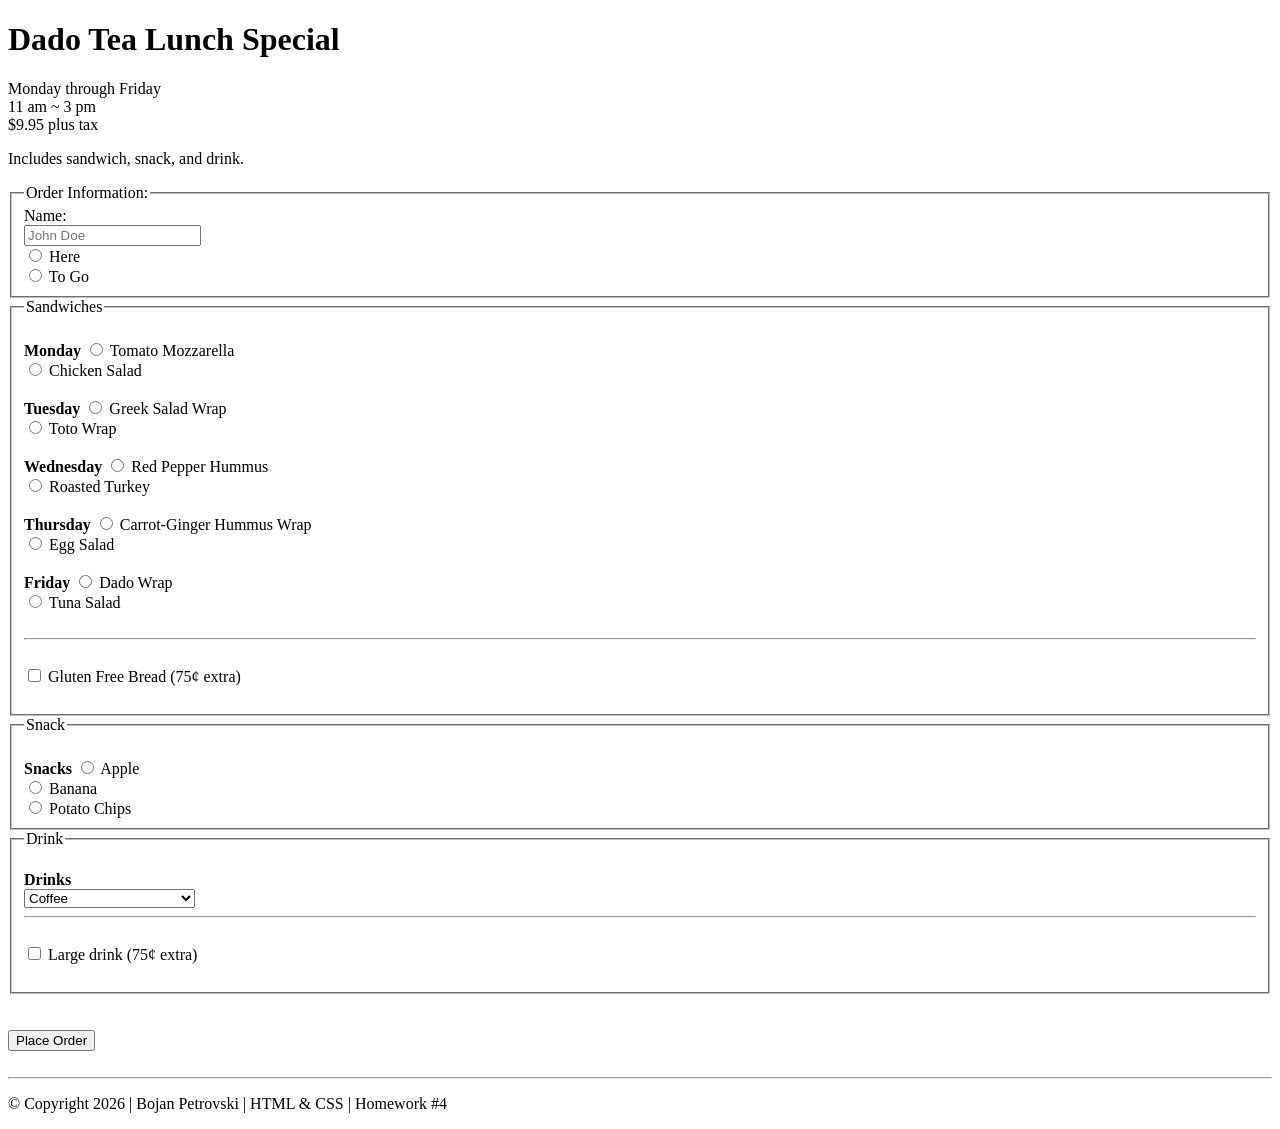
==== BojanPetrovski_Homework 4_13-11-2026/index.html @ 5d06b735 "homework 4 v1" ====
<!DOCTYPE html>
<html lang="en">

<head>
    <meta charset="UTF-8">
    <meta name="viewport" content="width=device-width, initial-scale=1.0">
    <title>Working with forms</title>
</head>

<body>
    <header>
        <h1>Dado Tea Lunch Special</h1>
    </header>
    <main>
        <form action="" method="POST">
            <div>
                <p>
                    Monday through Friday
                    <br>
                    11 am ~ 3 pm
                    <br>
                    $9.95 plus tax
                </p>
                <p>
                    Includes sandwich, snack, and drink.
                </p>
            </div>
            <fieldset>
                <legend>Order Information:</legend>
                <label for="name">Name:</label>
                <br>
                <input type="text" name="name" id="name" placeholder="John Doe" required>
                <br>
                <input type="radio" name="orderType" id="here" value="here">
                <label for="here">Here</label>
                <br>
                <input type="radio" name="orderType" id="togo" value="togo">
                <label for="togo">To Go</label>
            </fieldset>
            <fieldset>
                <legend>Sandwiches</legend>
                <br>
                <div>
                    <strong>Monday</strong>
                    <input type="radio" name="mondayMenu" id="tomatoMozzarella" value="tomatoMozzarella">
                    <label for="tomatoMozzarella">Tomato Mozzarella</label>
                    <br>
                    <input type="radio" name="mondayMenu" id="chickenSalad" value="chickenSalad">
                    <label for="chickenSalad">Chicken Salad</label>
                </div>
                <br>
                <div>
                    <strong>Tuesday</strong>
                    <input type="radio" name="tuesdayMenu" id="greekSaladWrap" value="greekSaladWrap">
                    <label for="greekSaladWrap">Greek Salad Wrap</label>
                    <br>
                    <input type="radio" name="tuesdayMenu" id="totoWrap" value="totoWrap">
                    <label for="totoWrap">Toto Wrap</label>
                </div>
                <br>
                <div>
                    <strong>Wednesday</strong>
                    <input type="radio" name="wednesdayMenu" id="redPepperHummus" value="redPepperHummus">
                    <label for="redPepperHummus">Red Pepper Hummus</label>
                    <br>
                    <input type="radio" name="wednesdayMenu" id="roastedTurkey" value="roastedTurkey">
                    <label for="roastedTurkey">Roasted Turkey</label>
                </div>
                <br>
                <div>
                    <strong>Thursday</strong>
                    <input type="radio" name="thursdayMenu" id="carrotGingerHummusWrap" value="carrotGingerHummusWrap">
                    <label for="carrotGingerHummusWrap">Carrot-Ginger Hummus Wrap</label>
                    <br>
                    <input type="radio" name="thursdayMenu" id="eggSalad" value="eggSalad">
                    <label for="eggSalad">Egg Salad</label>
                </div>
                <br>
                <div>
                    <strong>Friday</strong>
                    <input type="radio" name="fridayMenu" id="dadoWrap" value="dadoWrap">
                    <label for="dadoWrap">Dado Wrap</label>
                    <br>
                    <input type="radio" name="fridayMenu" id="tunaSalad" value="tunaSalad">
                    <label for="tunaSalad">Tuna Salad</label>
                </div>
                <br>
                <hr>
                <br>
                <div>
                    <input type="checkbox" name="additionalMenu" id="glutenFreeBread" value="glutenFreeBread">
                    <label for="glutenFreeBread">Gluten Free Bread (75&cent; extra)</label>
                </div>
                <br>
            </fieldset>
            <fieldset>
                <legend>Snack</legend>
                <br>
                <strong>Snacks</strong>
                <input type="radio" name="snackMenu" id="snackApple" value="snackApple">
                <label for="snackApple">Apple</label>
                <br>
                <input type="radio" name="snackMenu" id="snackBanana" value="snackBanana">
                <label for="snackBanana">Banana</label>
                <br>
                <input type="radio" name="snackMenu" id="snackPotatoChips" value="snackPotatoChips">
                <label for="snackPotatoChips">Potato Chips</label>
                <br>
            </fieldset>
            <fieldset>
                <legend>Drink</legend>
                <br>
                <label for="drinks"><strong>Drinks</strong></label>
                <br>
                <select name="drinksList" id="drinks">
                    <option value="coffee">Coffee</option>
                    <option value="icedCoffee">Iced Coffee</option>
                    <option value="organicPeppermint">Organic Peppermint</option>
                    <option value="hotGreenTea_Sencha">Hot Green Tea - Sencha</option>
                    <option value="icedGreenTea_Sencha">Iced Green Tea - Sencha</option>
                    <option value="hotBlackTea_Keemun">Hot Black Tea - Keemun</option>
                    <option value="icedBlackTea_Keemun">Iced Black Tea - Keemun</option>
                </select>
                <br>
                <hr>
                <br>
                <div>
                    <input type="checkbox" name="largeDrink" id="largeDrink" value="largeDrink">
                    <label for="largeDrink">Large drink (75&cent; extra)</label>
                </div>
                <br>
            </fieldset>
            <br>
            <br>
            <button type="submit">Place Order</button>
            <br>
            <br>
            <hr>            
        </form>
    </main>
    <footer>
       <p>&copy; Copyright 2026 &vert; Bojan Petrovski &vert; HTML &amp; CSS &vert; Homework #4</p> 
    </footer>
</body>

</html>
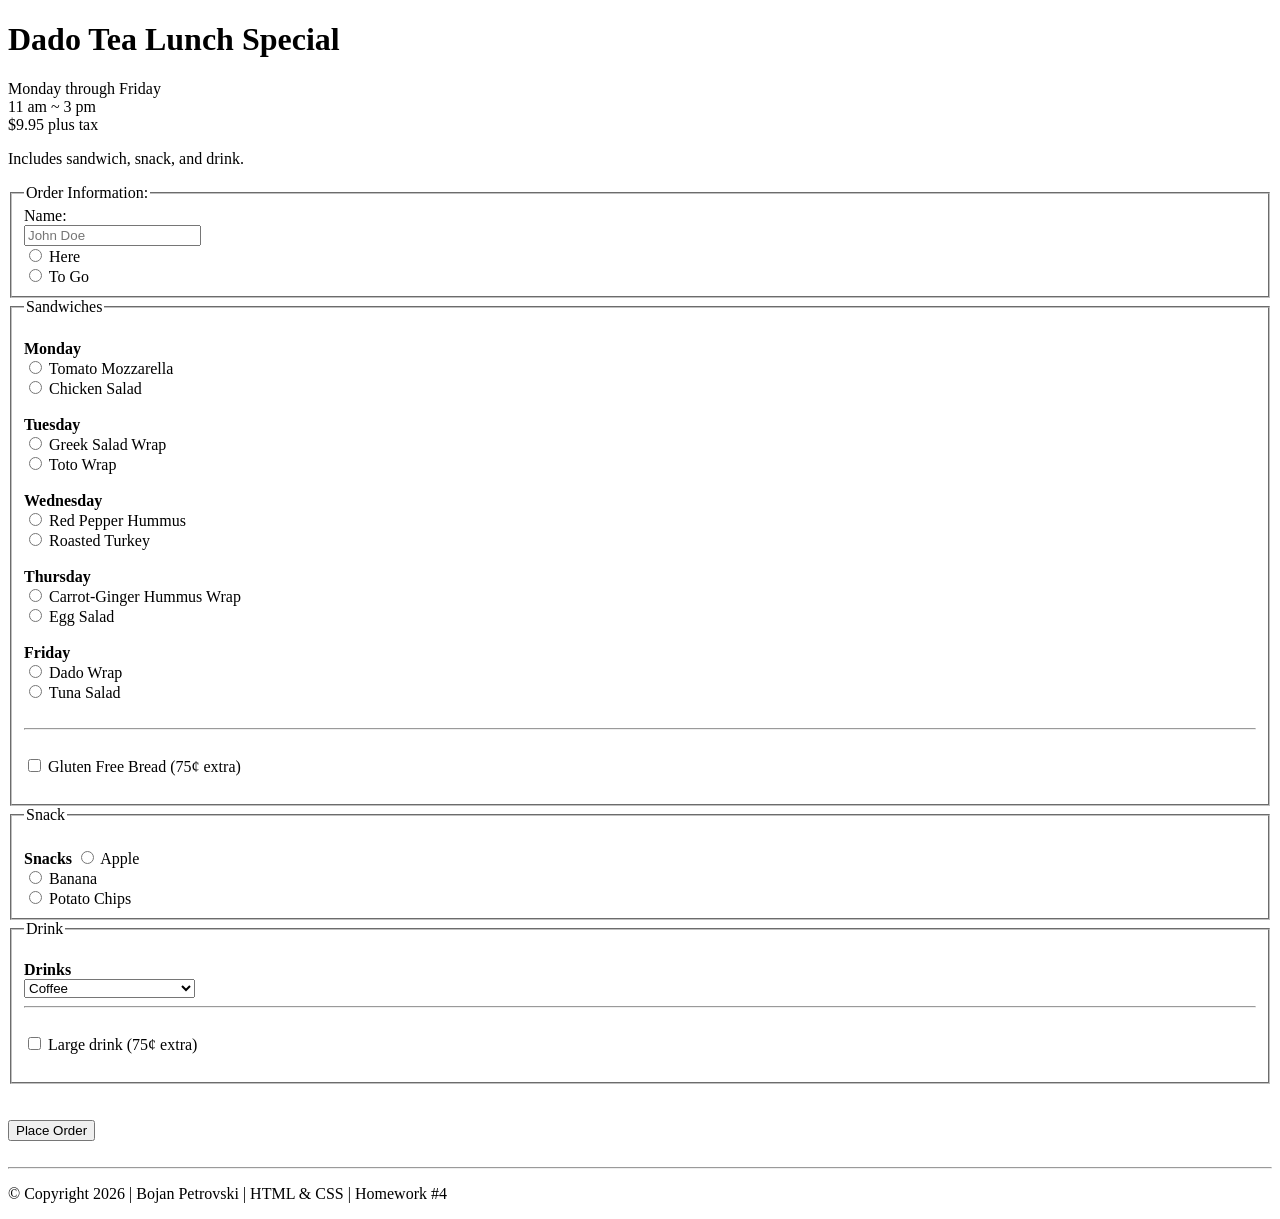
==== commit 0ca89781: "h3 and h4 updated mistakes" ====
--- a/BojanPetrovski_Homework 4_13-11-2026/index.html
+++ b/BojanPetrovski_Homework 4_13-11-2026/index.html
@@ -42,6 +42,7 @@
                 <br>
                 <div>
                     <strong>Monday</strong>
+                    <br>
                     <input type="radio" name="mondayMenu" id="tomatoMozzarella" value="tomatoMozzarella">
                     <label for="tomatoMozzarella">Tomato Mozzarella</label>
                     <br>
@@ -51,6 +52,7 @@
                 <br>
                 <div>
                     <strong>Tuesday</strong>
+                    <br>
                     <input type="radio" name="tuesdayMenu" id="greekSaladWrap" value="greekSaladWrap">
                     <label for="greekSaladWrap">Greek Salad Wrap</label>
                     <br>
@@ -60,6 +62,7 @@
                 <br>
                 <div>
                     <strong>Wednesday</strong>
+                    <br>
                     <input type="radio" name="wednesdayMenu" id="redPepperHummus" value="redPepperHummus">
                     <label for="redPepperHummus">Red Pepper Hummus</label>
                     <br>
@@ -69,6 +72,7 @@
                 <br>
                 <div>
                     <strong>Thursday</strong>
+                    <br>
                     <input type="radio" name="thursdayMenu" id="carrotGingerHummusWrap" value="carrotGingerHummusWrap">
                     <label for="carrotGingerHummusWrap">Carrot-Ginger Hummus Wrap</label>
                     <br>
@@ -78,6 +82,7 @@
                 <br>
                 <div>
                     <strong>Friday</strong>
+                    <br>
                     <input type="radio" name="fridayMenu" id="dadoWrap" value="dadoWrap">
                     <label for="dadoWrap">Dado Wrap</label>
                     <br>
